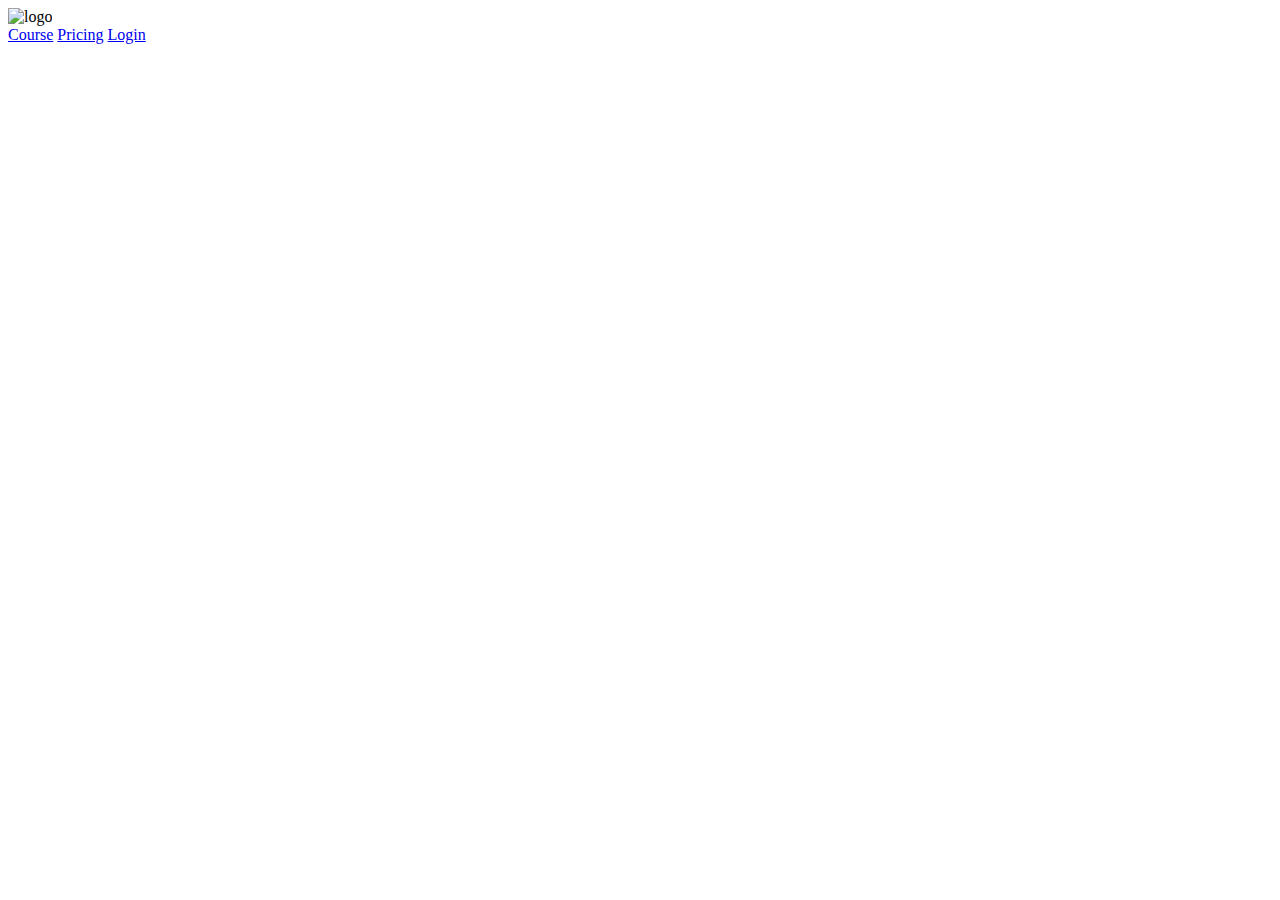
==== html_advanced/index.html @ 9857ad6c "index.html" ====
<!DOCTYPE html>
<html lang="en">
<head>
    <meta charset="UTF-8">
    <meta name="viewport" content="width=device-width, initial-scale=1.0">
    <title>SmileSchool</title>
</head>
<body>
    <header>
        <div class="logo">
            <a><img src="./images/logo.png" alt="logo"></a>
        </div>

        <div>
            <a href="#">Course</a>
            <a href="#">Pricing</a>
            <a href="#">Login</a>
        </div>
    </header>
    <main>
</html>
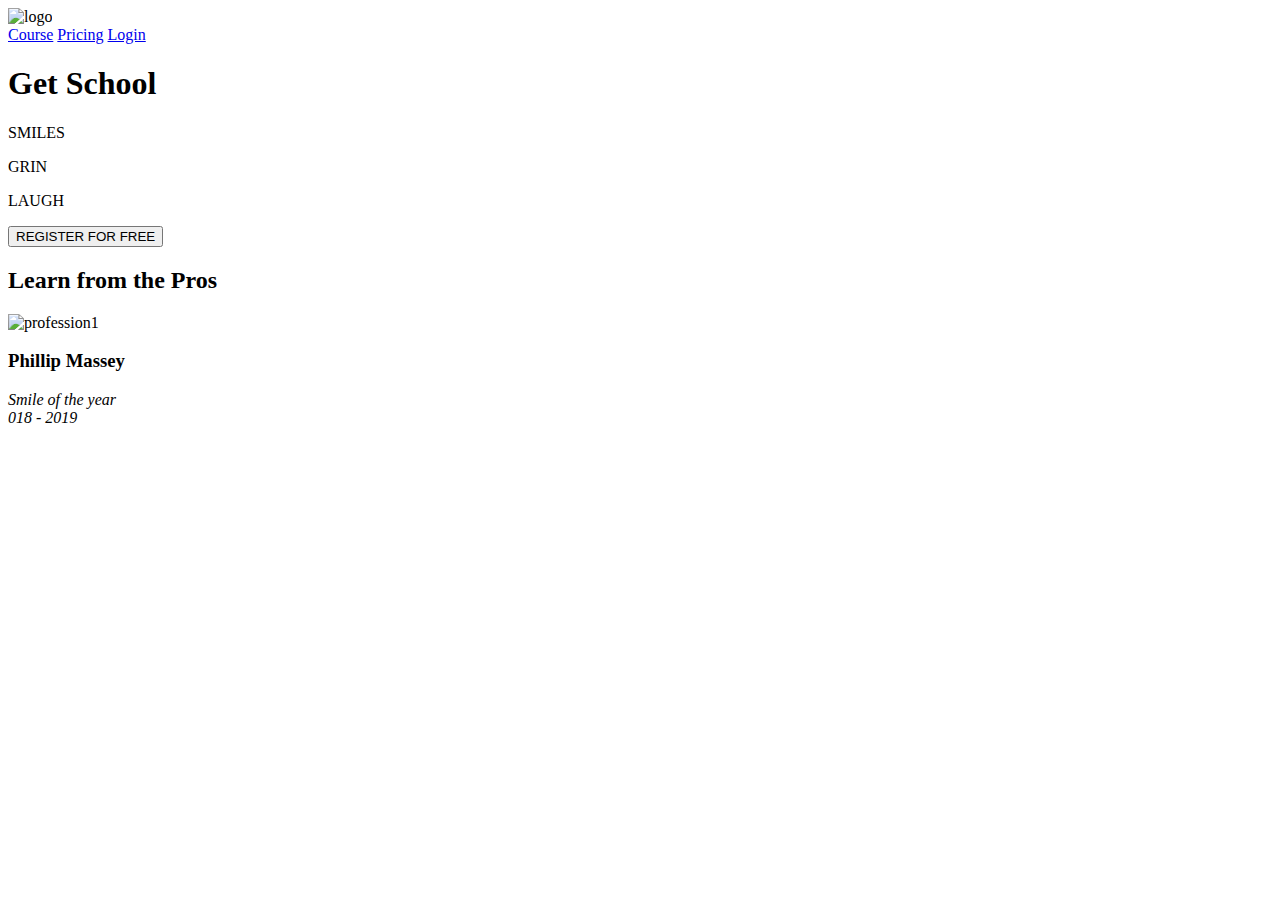
==== commit 43363227: "added-section-index.html" ====
--- a/html_advanced/index.html
+++ b/html_advanced/index.html
@@ -18,4 +18,20 @@
         </div>
     </header>
     <main>
+
+	<section class="display_1">
+            <div>
+                <h1>Get School</h1>
+                <p>SMILES</p>
+                <p>GRIN</p>
+                <p>LAUGH</p>
+                <button>REGISTER FOR FREE</button>
+                <div>
+                    <h2><span class="purple">Learn</span> from the Pros</h2>
+                    <div class="professionals">
+                        <div class="professional1">
+                            <img src="./images/avatar.png" alt="profession1">
+                            <h3>Phillip Massey</h3>
+                            <p><i>Smile of the year<br>018 - 2019</i></p>
+                        </div>
 </html>
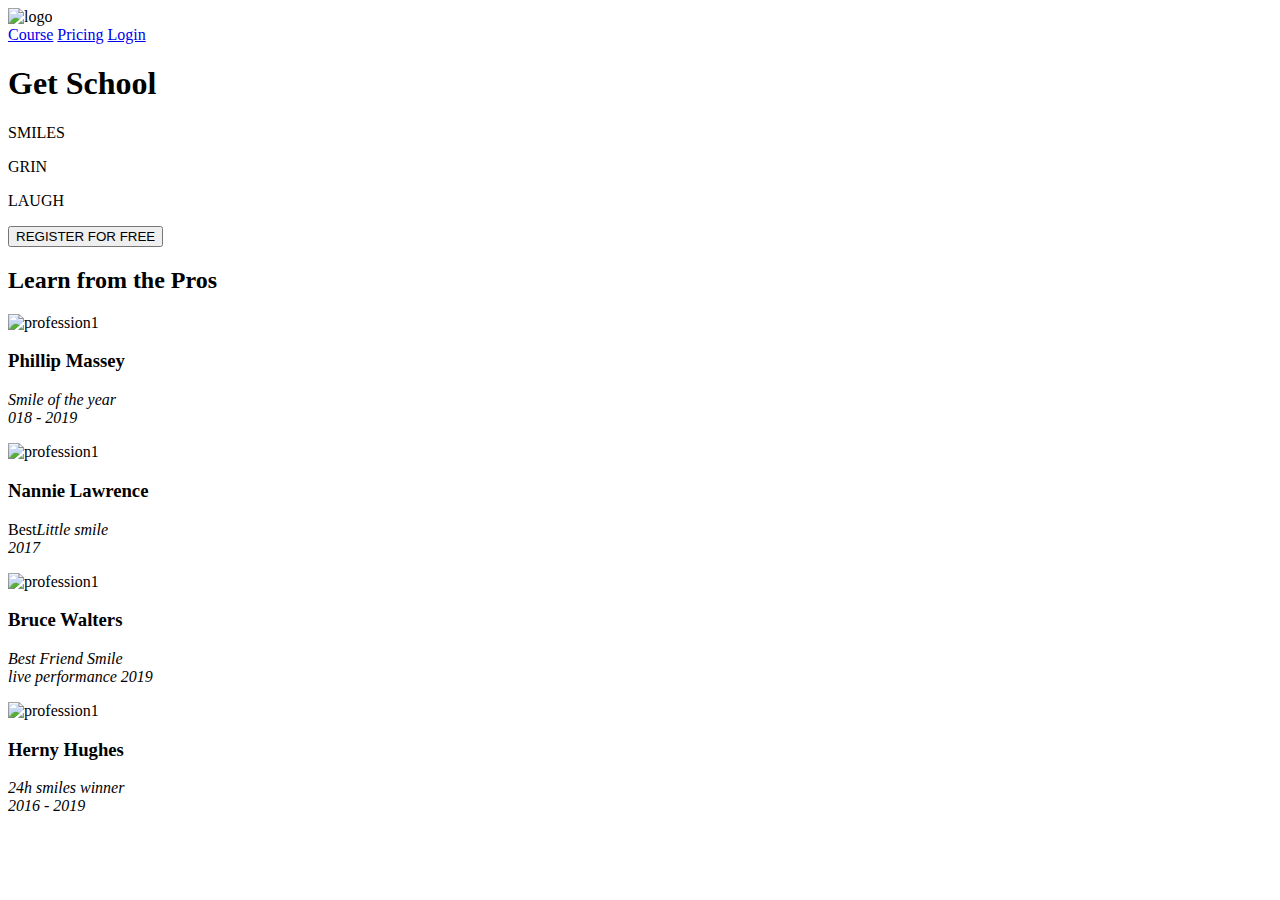
==== commit d478df0f: "index.html" ====
--- a/html_advanced/index.html
+++ b/html_advanced/index.html
@@ -34,4 +34,26 @@
                             <h3>Phillip Massey</h3>
                             <p><i>Smile of the year<br>018 - 2019</i></p>
                         </div>
+ 			<div class="professional2">
+                            <img src="./images/avatar_1.png" alt="profession1">
+                            <h3>Nannie Lawrence</h3>
+                            <p>Best<i>Little smile<br>2017</i></p>
+                        </div>
+
+                        <div class="professional3">
+                            <img src="./images/avatar_2.png" alt="profession1">
+                            <h3>Bruce Walters</h3>
+                            <p><i>Best Friend Smile<br>live performance 2019</i></p>
+                        </div>
+
+                        <div class="professional4">
+                            <img src="./images/avatar_3.png" alt="profession1">
+                            <h3>Herny Hughes</h3>
+                            <p><i>24h smiles winner<br>2016 - 2019</i></p>
+                        </div>
+                    </div>
+                </div>
+            </div>
+
+        </section>
 </html>
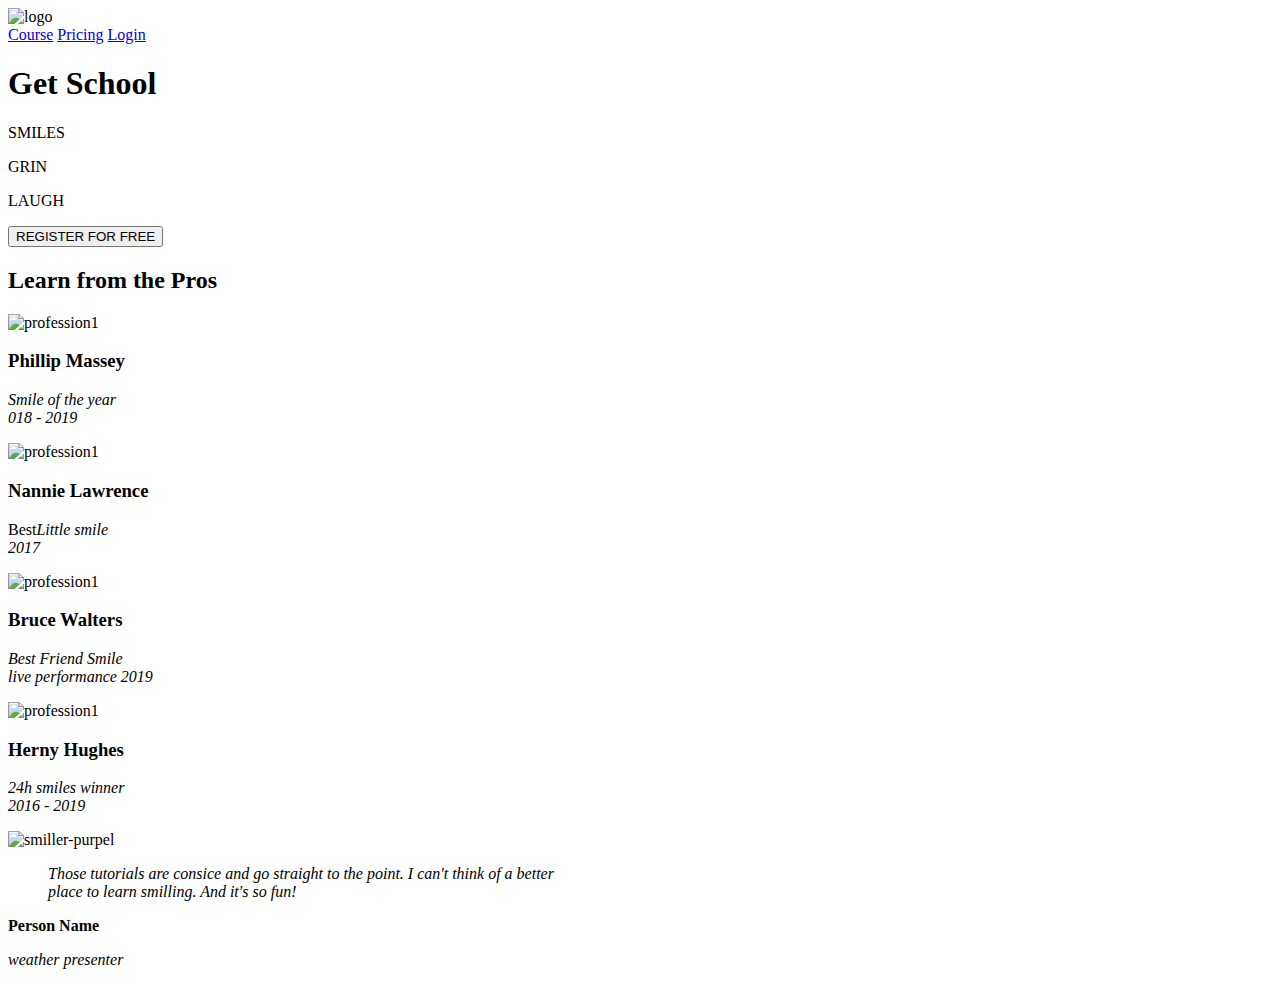
==== commit 04b63a6e: "added-section2" ====
--- a/html_advanced/index.html
+++ b/html_advanced/index.html
@@ -56,4 +56,16 @@
             </div>
 
         </section>
+<section class="display_2">
+            <div class="smiller-purpel">
+                <img src="./images/avatar_4.png" alt="smiller-purpel">
+                <div>
+                    <blockquote>
+                        <p><i>Those tutorials are consice and go straight to the point. I can't think of a better<br>place to learn smilling. And it's so fun!</i></p>
+                    </blockquote>
+                    <p><strong>Person Name</strong></p>
+                    <p><i>weather presenter</i></p>
+                </div>
+            </div>
+        </section>
 </html>
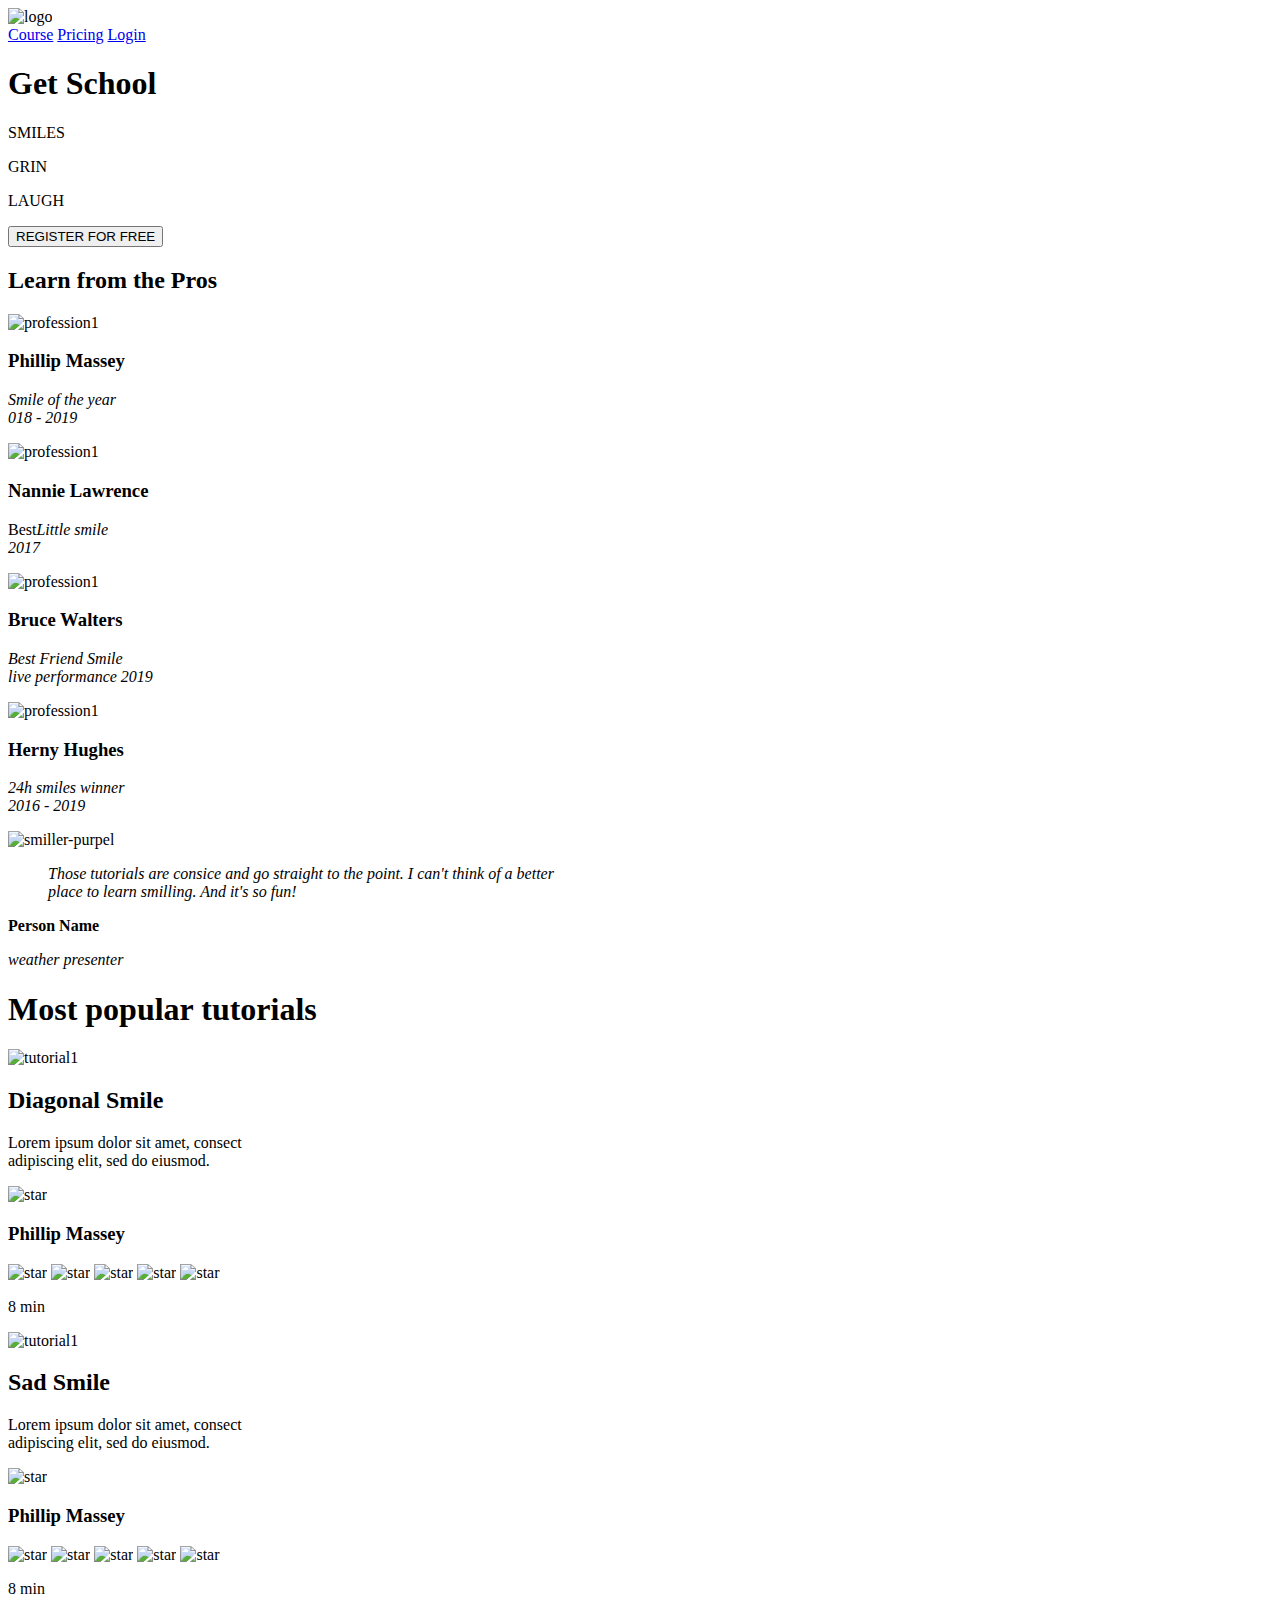
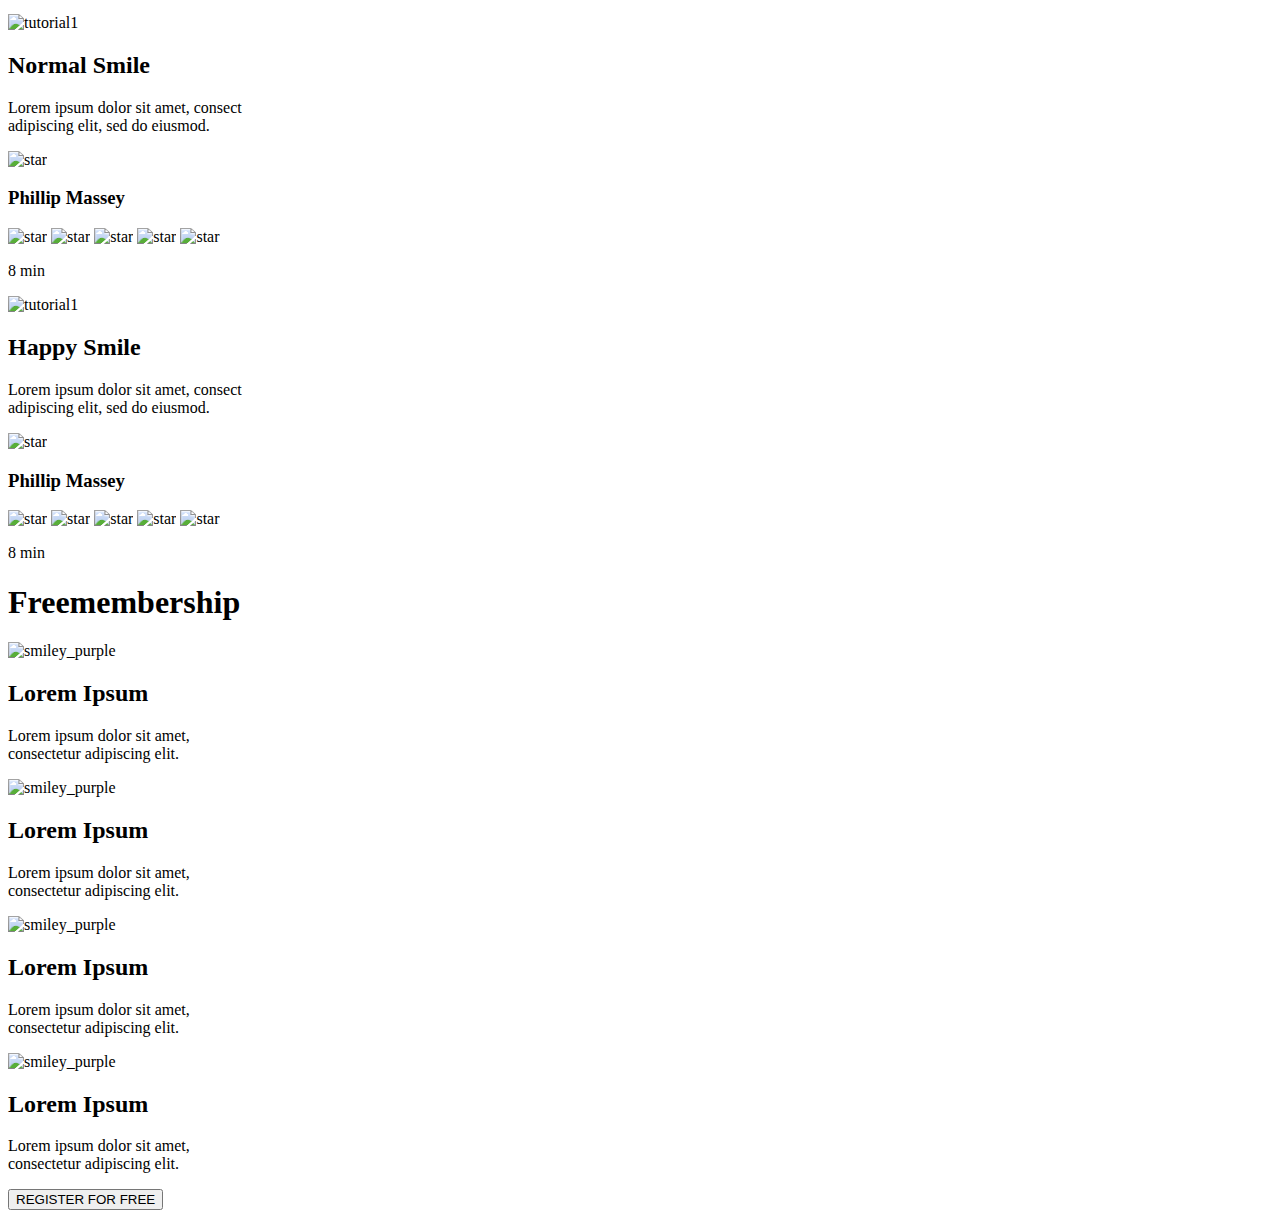
==== commit bf307b38: "added-section4" ====
--- a/html_advanced/index.html
+++ b/html_advanced/index.html
@@ -68,4 +68,121 @@
                 </div>
             </div>
         </section>
+
+	<section class="display_3">
+            <h1>Most<span> popular</span> tutorials</h1>
+            <div class="tutorials">
+                <div class="tutorials1">
+                    <img src="./images/Tutorial_1.png" alt="tutorial1">
+                    <h2><strong>Diagonal Smile</strong></h2>
+                    <p>Lorem ipsum dolor sit amet, consect<br>adipiscing elit, sed do eiusmod.</p>
+                    <div class="author">
+                        <img src="./images/avatar.png" alt="star">
+                        <h3 class="purple_name">Phillip Massey</h3>
+                        <div class="review">
+                            <div class="stars">
+                                <img src="./images/Star_1.png" alt="star">
+                                <img src="./images/Star_2.png" alt="star">
+                                <img src="./images/Star_3.png" alt="star">
+                                <img src="./images/Star_4.png" alt="star">
+                                <img src="./images/Star_5.png" alt="star">
+                            </div>
+                            <p class="purple_time">8 min</p>
+                        </div>
+                    </div>
+                </div>
+
+                <div class="tutorials2">
+                    <img src="./images/Tutorial_2.png" alt="tutorial1">
+                    <h2><strong>Sad Smile</strong></h2>
+                    <p>Lorem ipsum dolor sit amet, consect<br>adipiscing elit, sed do eiusmod.</p>
+                    <div class="author">
+                        <img src="./images/avatar.png" alt="star">
+                        <h3 class="purple_name">Phillip Massey</h3>
+                        <div class="review">
+                            <div class="stars">
+                                <img src="./images/Star_1.png" alt="star">
+                                <img src="./images/Star_2.png" alt="star">
+                                <img src="images/Star_3.png" alt="star">
+                                <img src="images/Star_4.png" alt="star">
+                                <img src="images/Star_5.png" alt="star">
+                            </div>
+                            <p class="purple_time">8 min</p>
+                        </div>
+                    </div>
+                </div>
+
+                <div class="tutorials3">
+                    <img src="images/Tutorial_3.png" alt="tutorial1">
+                    <h2><strong>Normal Smile</strong></h2>
+                    <p>Lorem ipsum dolor sit amet, consect<br>adipiscing elit, sed do eiusmod.</p>
+                    <div class="author">
+                        <img src="./images/avatar.png" alt="star">
+                        <h3 class="purple_name">Phillip Massey</h3>
+                        <div class="review">
+                            <div class="stars">
+                                <img src="./images/Star_1.png" alt="star">
+                                <img src="./images/Star_2.png" alt="star">
+                                <img src="images/Star_3.png" alt="star">
+                                <img src="images/Star_4.png" alt="star">
+                                <img src="images/Star_5.png" alt="star">
+                            </div>
+                            <p class="purple_time">8 min</p>
+                        </div>
+                    </div>
+                </div>
+
+                <div class="tutorials4">
+                    <img src="images/Tutorial_4.png" alt="tutorial1">
+                    <h2><strong>Happy Smile</strong></h2>
+                    <p>Lorem ipsum dolor sit amet, consect<br>adipiscing elit, sed do eiusmod.</p>
+                    <div class="author">
+                        <img src="./images/avatar.png" alt="star">
+                        <h3 class="purple_name">Phillip Massey</h3>
+                        <div class="review">
+                            <div class="stars">
+                                <img src="./images/Star_1.png" alt="star">
+                                <img src="./images/Star_2.png" alt="star">
+                                <img src="images/Star_3.png" alt="star">
+                                <img src="images/Star_4.png" alt="star">
+                                <img src="images/Star_5.png" alt="star">
+                            </div>
+                            <p class="purple_time">8 min</p>
+                        </div>
+                    </div>
+                </div>
+
+            </div>
+        </section>
+
+	 <section class="display_4">
+            <h1><span>Free</span>membership</h1>
+            <div class="membership_container">
+                <div class="smiley_purple">
+                    <img src="./images/smile.png" alt="smiley_purple">
+                    <h2><strong>Lorem Ipsum</strong></h2>
+                    <p>Lorem ipsum dolor sit amet,<br>consectetur adipiscing elit.</p>
+                </div>
+
+                <div class="smiley_purple">
+                    <img src="images/smile.png" alt="smiley_purple">
+                    <h2><strong>Lorem Ipsum</strong></h2>
+                    <p>Lorem ipsum dolor sit amet,<br>consectetur adipiscing elit.</p>
+                </div>
+
+                <div class="smiley_purple">
+                    <img src="images/smile.png" alt="smiley_purple">
+                    <h2><strong>Lorem Ipsum</strong></h2>
+                    <p>Lorem ipsum dolor sit amet,<br>consectetur adipiscing elit.</p>
+                </div>
+
+                <div class="smiley_purple">
+                    <img src="images/smile.png" alt="smiley_purple">
+                    <h2><strong>Lorem Ipsum</strong></h2>
+                    <p>Lorem ipsum dolor sit amet,<br>consectetur adipiscing elit.</p>
+                </div>
+                <button>REGISTER FOR FREE</button>
+            </div>
+        </section>
+
 </html>
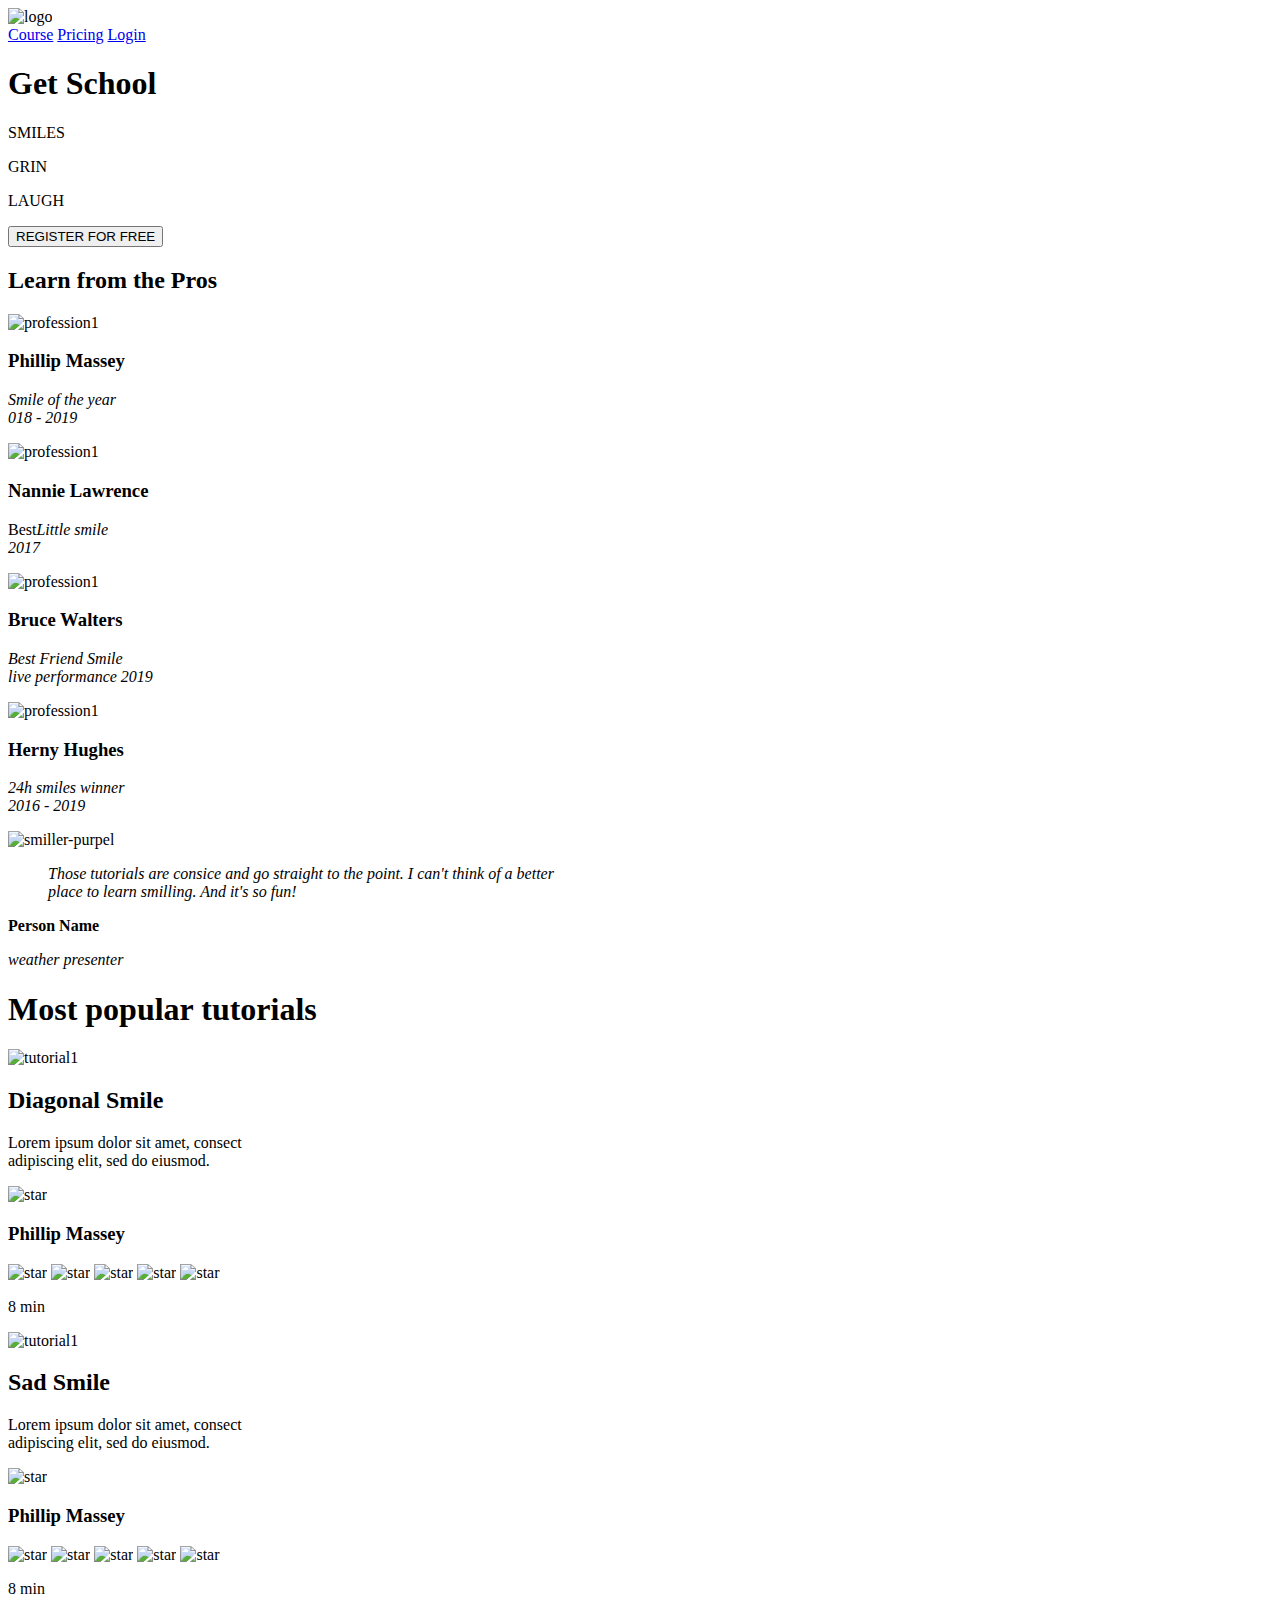
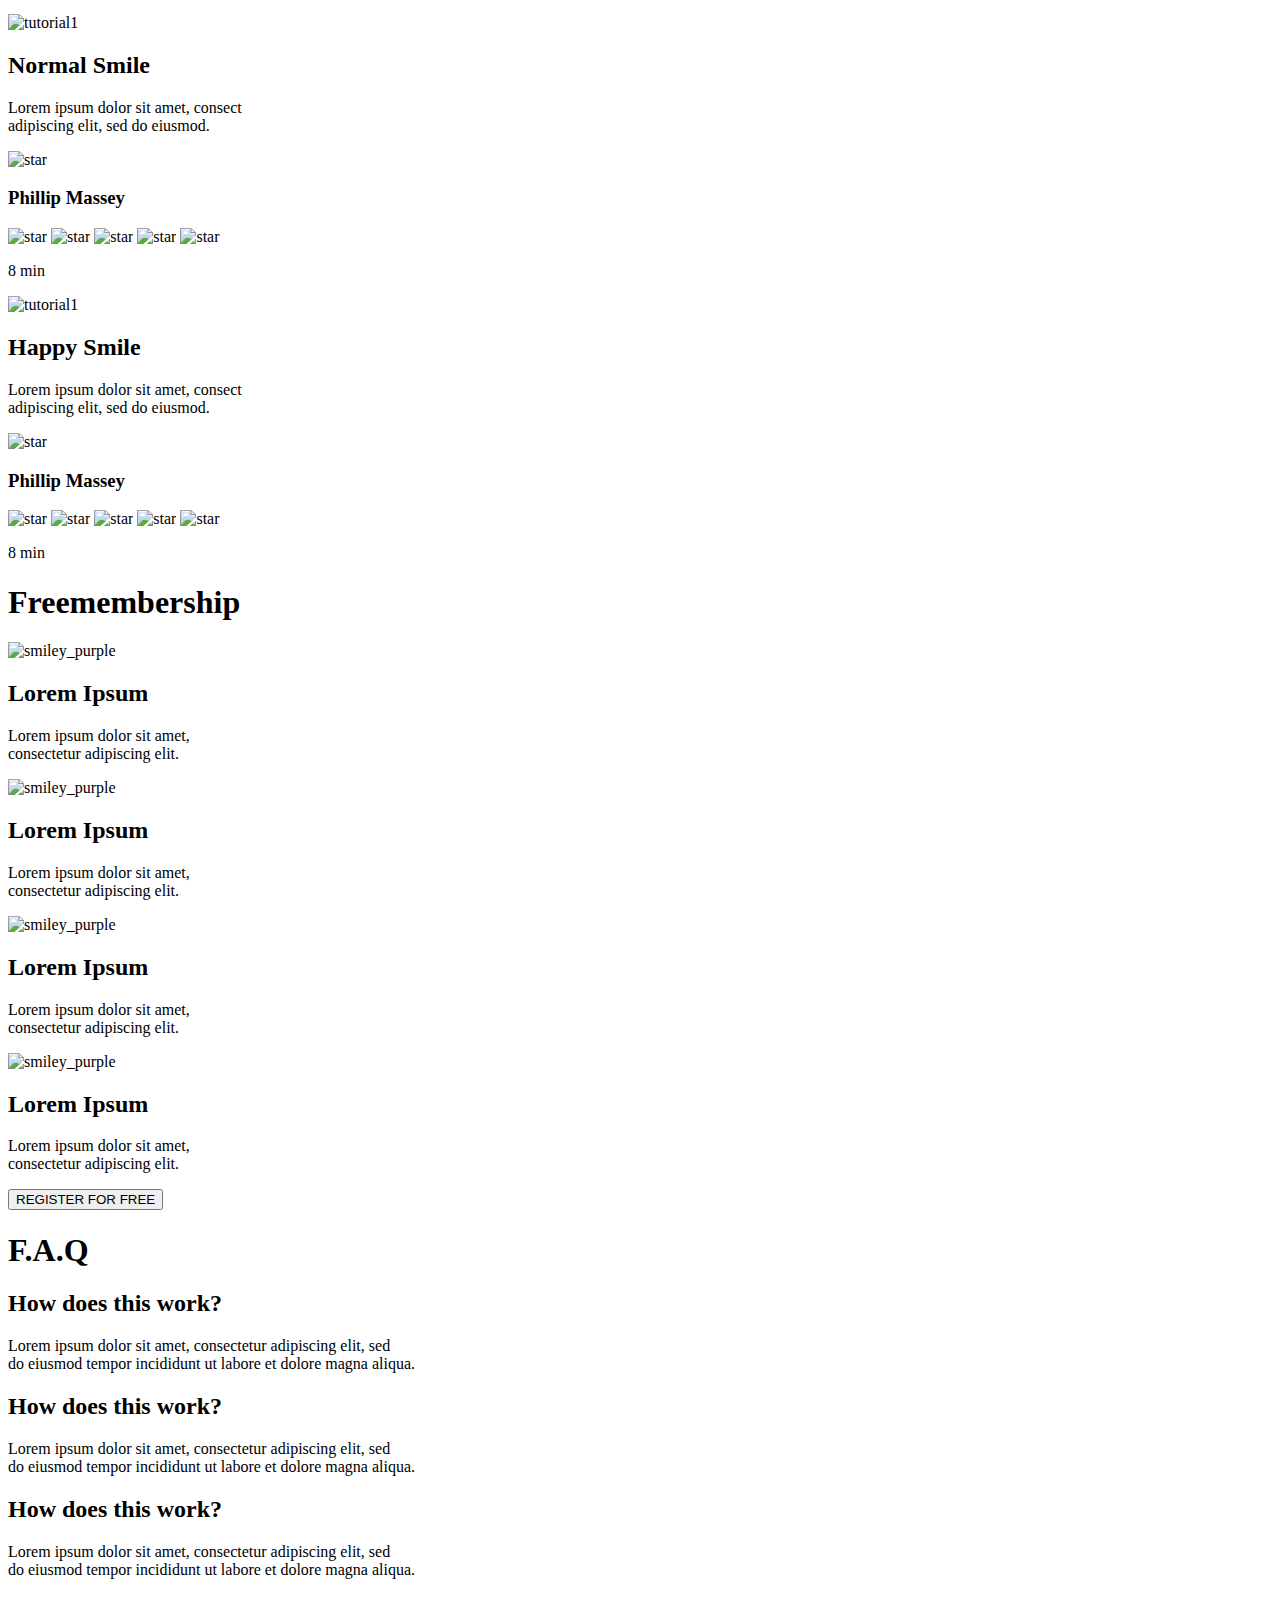
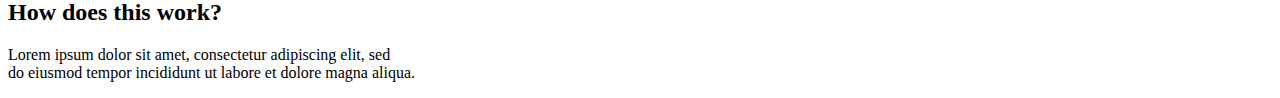
==== commit f0bd7612: "added-section-faq" ====
--- a/html_advanced/index.html
+++ b/html_advanced/index.html
@@ -185,4 +185,29 @@
             </div>
         </section>
 
+	 <section class="faq">
+            <h1>F.A.Q</h1>
+
+            <div>
+                <h2><strong>How does this work?</strong></h2>
+                <p>Lorem ipsum dolor sit amet, consectetur adipiscing elit, sed<br>do eiusmod tempor incididunt ut labore et dolore magna aliqua.</p>
+            </div>
+
+            <div>
+                <h2><strong>How does this work?</strong></h2>
+                <p>Lorem ipsum dolor sit amet, consectetur adipiscing elit, sed<br>do eiusmod tempor incididunt ut labore et dolore magna aliqua.</p>
+            </div>
+
+            <div>
+                <h2><strong>How does this work?</strong></h2>
+                <p>Lorem ipsum dolor sit amet, consectetur adipiscing elit, sed<br>do eiusmod tempor incididunt ut labore et dolore magna aliqua.</p>
+            </div>
+
+            <div>
+                <h2><strong>How does this work?</strong></h2>
+                <p>Lorem ipsum dolor sit amet, consectetur adipiscing elit, sed<br>do eiusmod tempor incididunt ut labore et dolore magna aliqua.</p>
+            </div>
+        </section>
+	</main>
+
 </html>
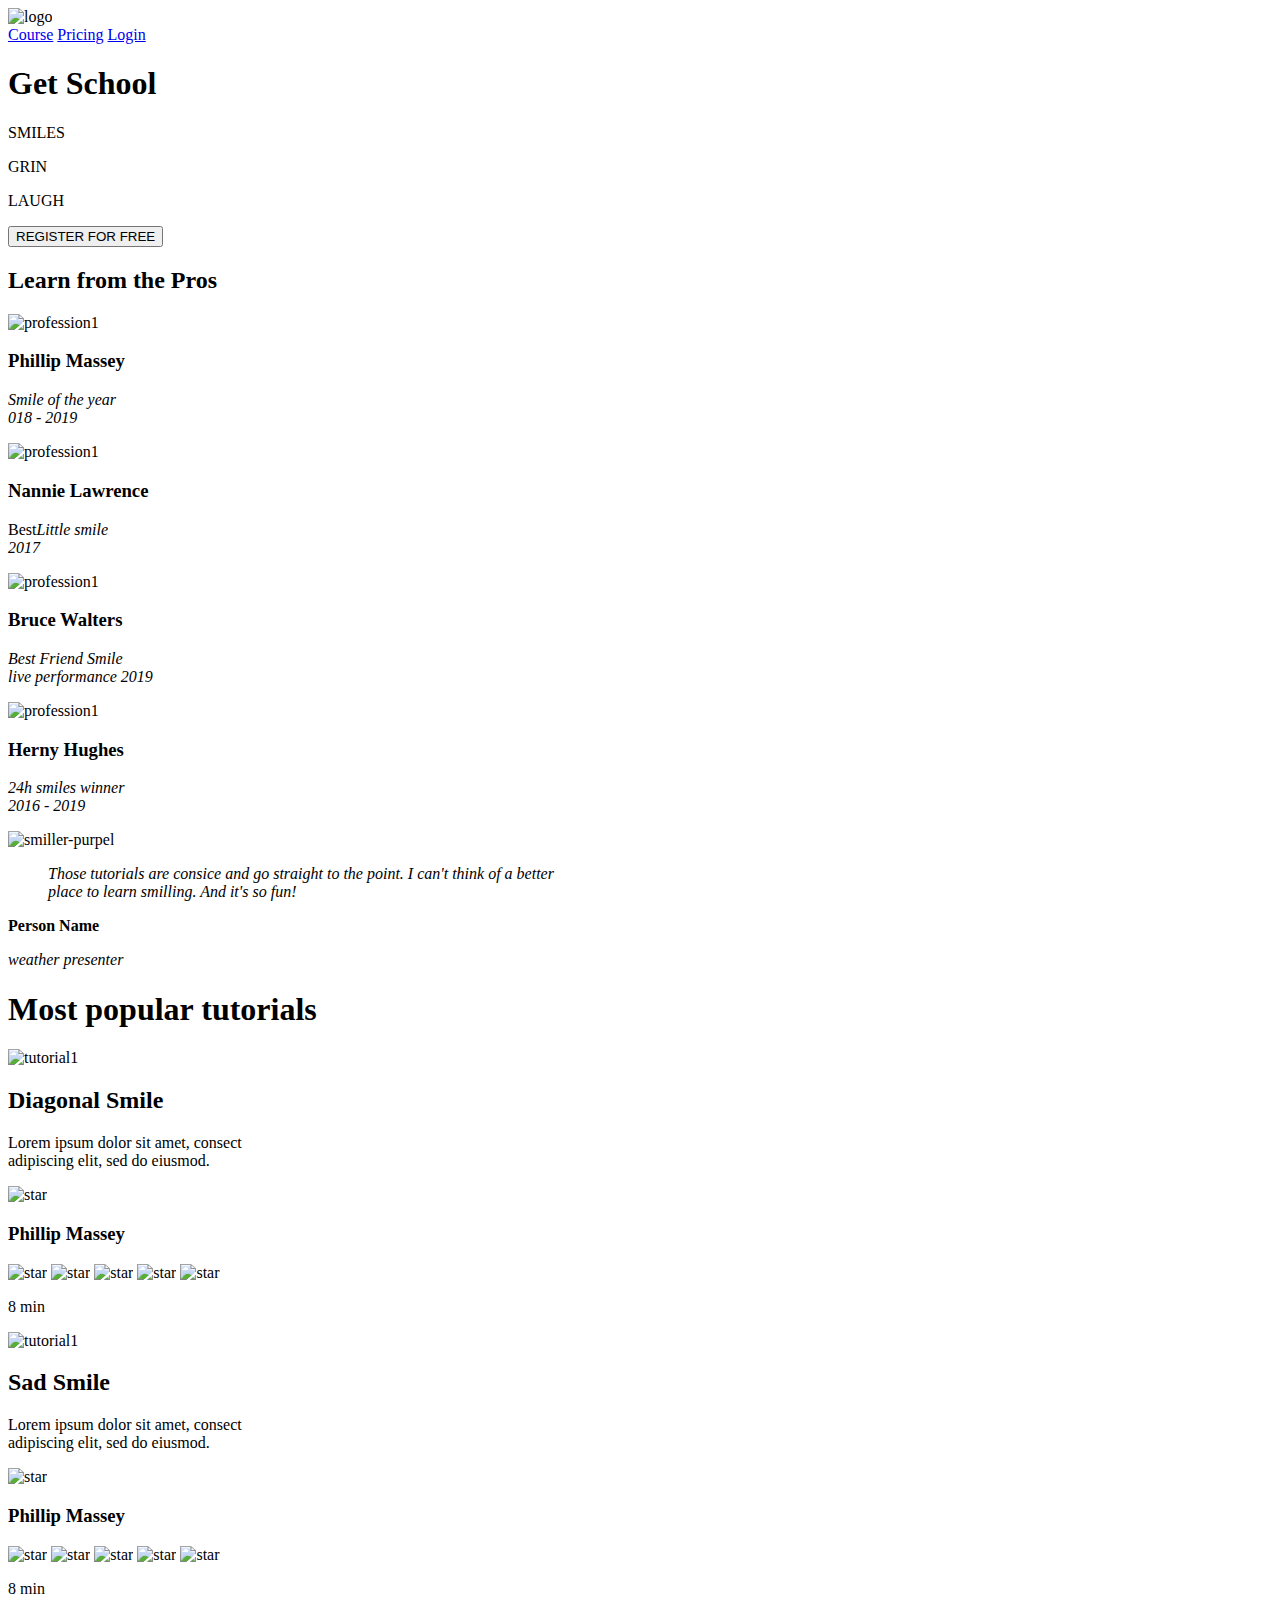
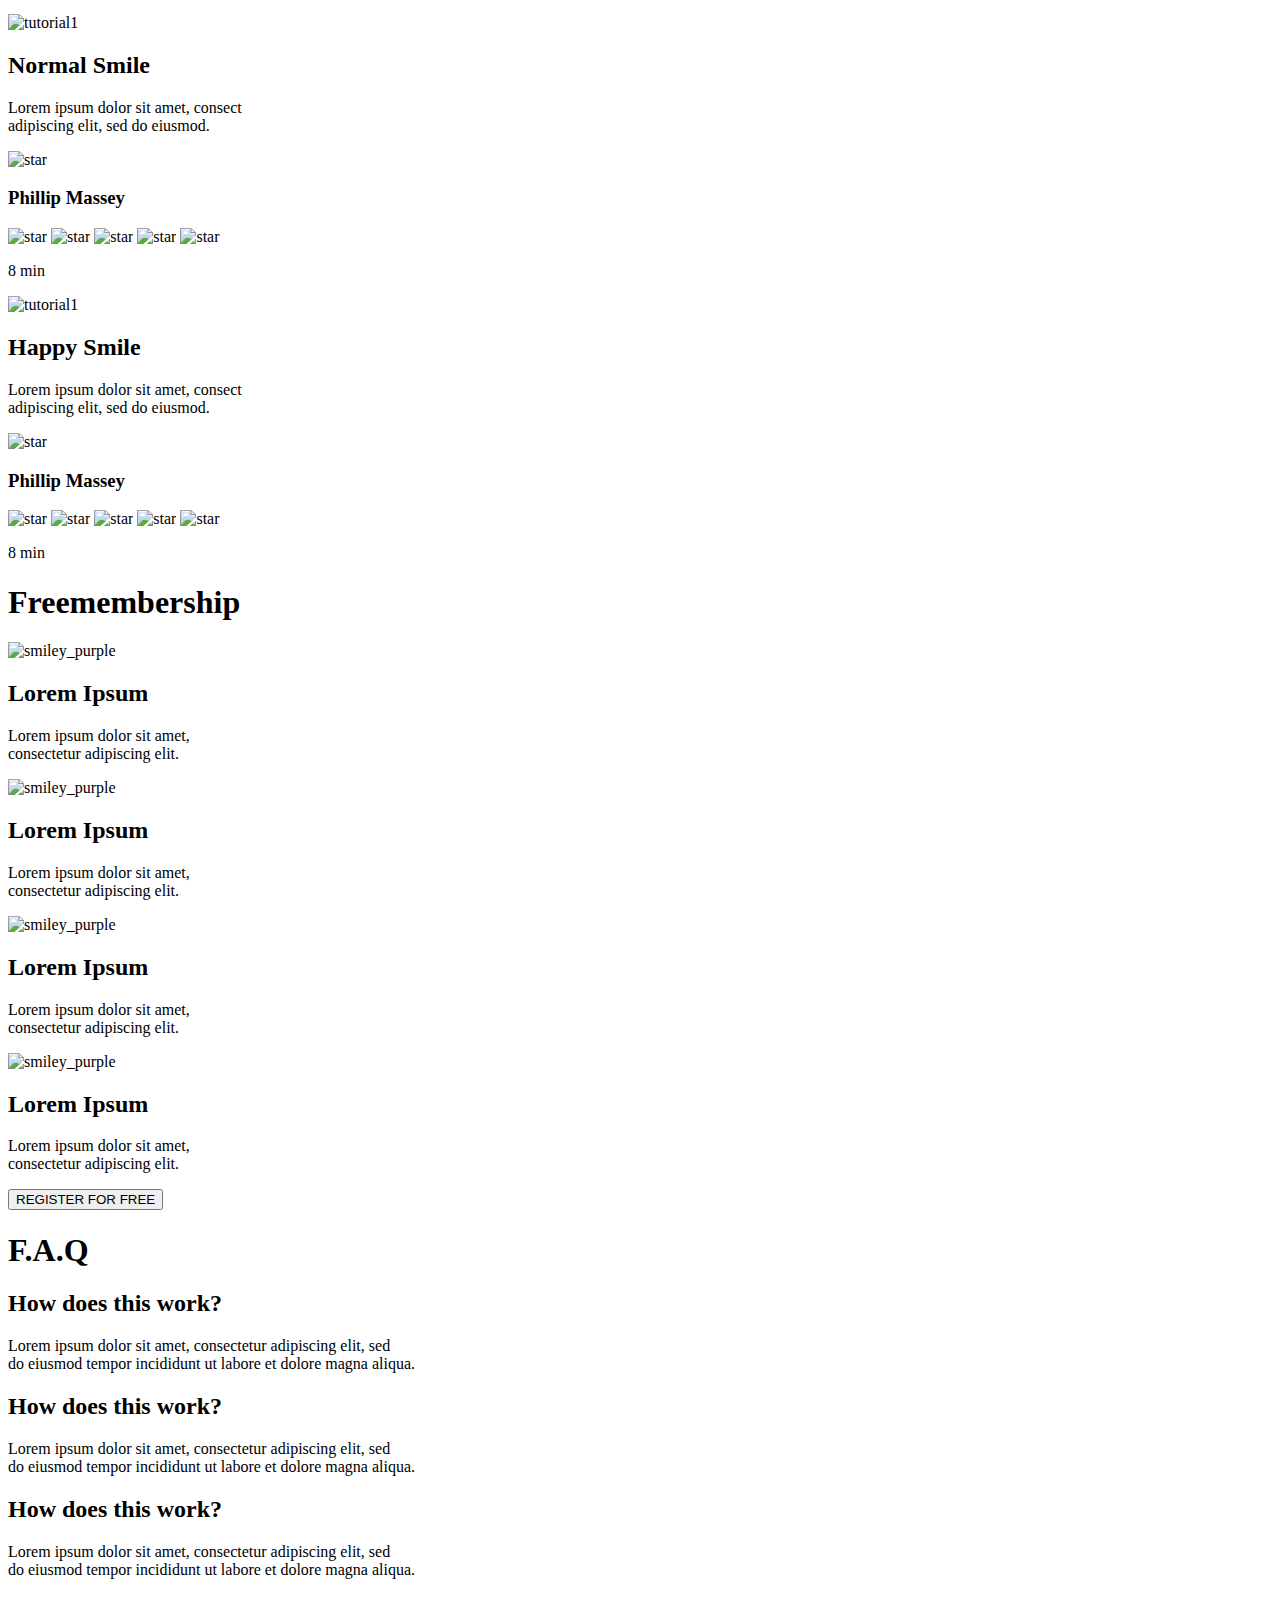
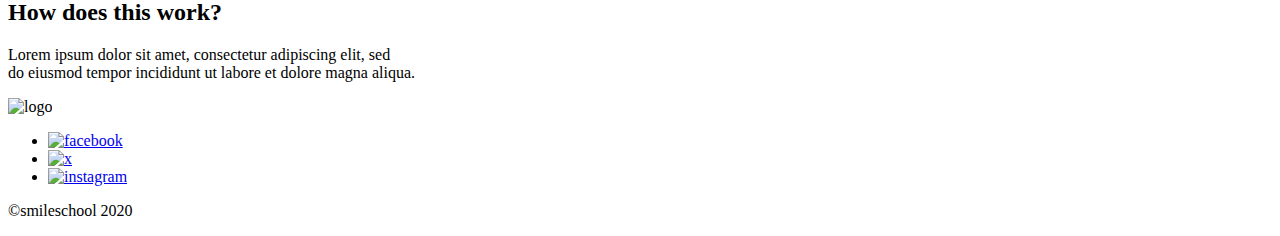
==== commit 4fb87d7c: "added-footer" ====
--- a/html_advanced/index.html
+++ b/html_advanced/index.html
@@ -210,4 +210,29 @@
         </section>
 	</main>
 
+	<footer>
+        <div>
+            <div class="logo">
+                <img src="images/logo.png" alt="logo">
+            </div>
+            <div>
+                <ul class="social_medias">
+                    <li><a href="#">
+                        <img src="images/facebook.png" alt="facebook">
+                    </a></li>
+
+                    <li><a href="#">
+                        <img src="images/twitter.png" alt="x">
+                    </a></li>
+
+                    <li><a href="#">
+                        <img src="images/Instagram_White.png" alt="instagram">
+                    </a></li>
+                </ul>
+            </div>
+            <p>©smileschool 2020</p>
+        </div>
+    </footer>
+</body>
+
 </html>
